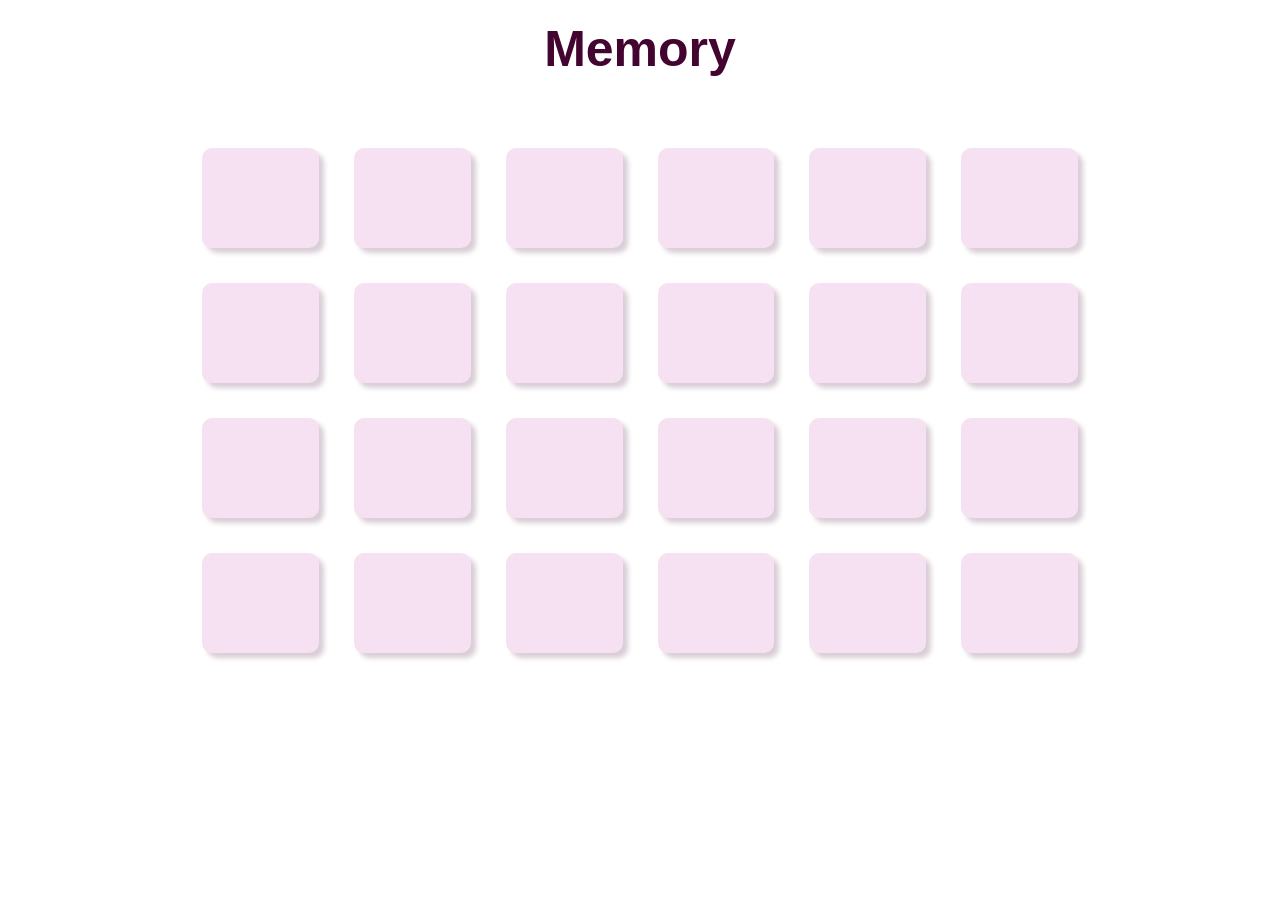
==== src/index.html @ 2c9fb864 "premier commit" ====
<!doctype html>
<html>
  <head>
    <meta charset="utf-8" />
    <title>eikon parcel starter</title>
    <meta name="viewport" content="width=device-width, initial-scale=1.0" />
    <link rel="stylesheet" href="css/main.css" />
  </head>
  <body>
    <h1>Memory</h1>
    <div id="board"></div>

    <script src="js/main.js" type="module"></script>
  </body>
</html>
---- src/css/main.css ----
* {
  background-color: #ffffff;
  color: #000;
  font-family: "Gill Sans", "Gill Sans MT", Calibri, "Trebuchet MS", sans-serif;
  box-sizing: border-box;
  margin: 0;
  padding: 0;
}
h1 {
  text-align: center;
  margin-top: 20px;
  font-size: 50px;
  color: rgb(67, 4, 48);
}
#board {
  display: grid;
  gap: 35px;
  grid-template-columns: repeat(6, 1fr);
  /* grid-template-rows: repeat(4, 1fr); */
  grid-auto-rows: auto;
  width: 70%;
  border-radius: 30px;
  padding: 10px;
  margin: 60px auto;
  background-color: rgb(255, 255, 255);
}

.card {
  display: flex;
  justify-content: center;
  align-items: center;
  width: 100%;
  height: 100px;
  border-radius: 10px;
  background-color: #fdf9fd;
  box-shadow: 5px 5px 5px rgba(67, 4, 48, 0.2);
  cursor: pointer;
  position: relative;
  font-size: 30px;
  /* Les éléments ayant la class card MAIS PAS hidden afficheront l'émoji */
  &:not(.hidden)::after {
    content: attr(data-emoji);
    position: absolute;
    left: 50%;
    top: 50%;
    transform: translate(-50%, -50%);
  }

  /* Les éléments ayant la class card ET hidden auront un fond gris */
  &.hidden {
    background: rgb(246, 225, 242);
  }
}

a {
  color: inherit;
}

img,
video {
  display: block;
}
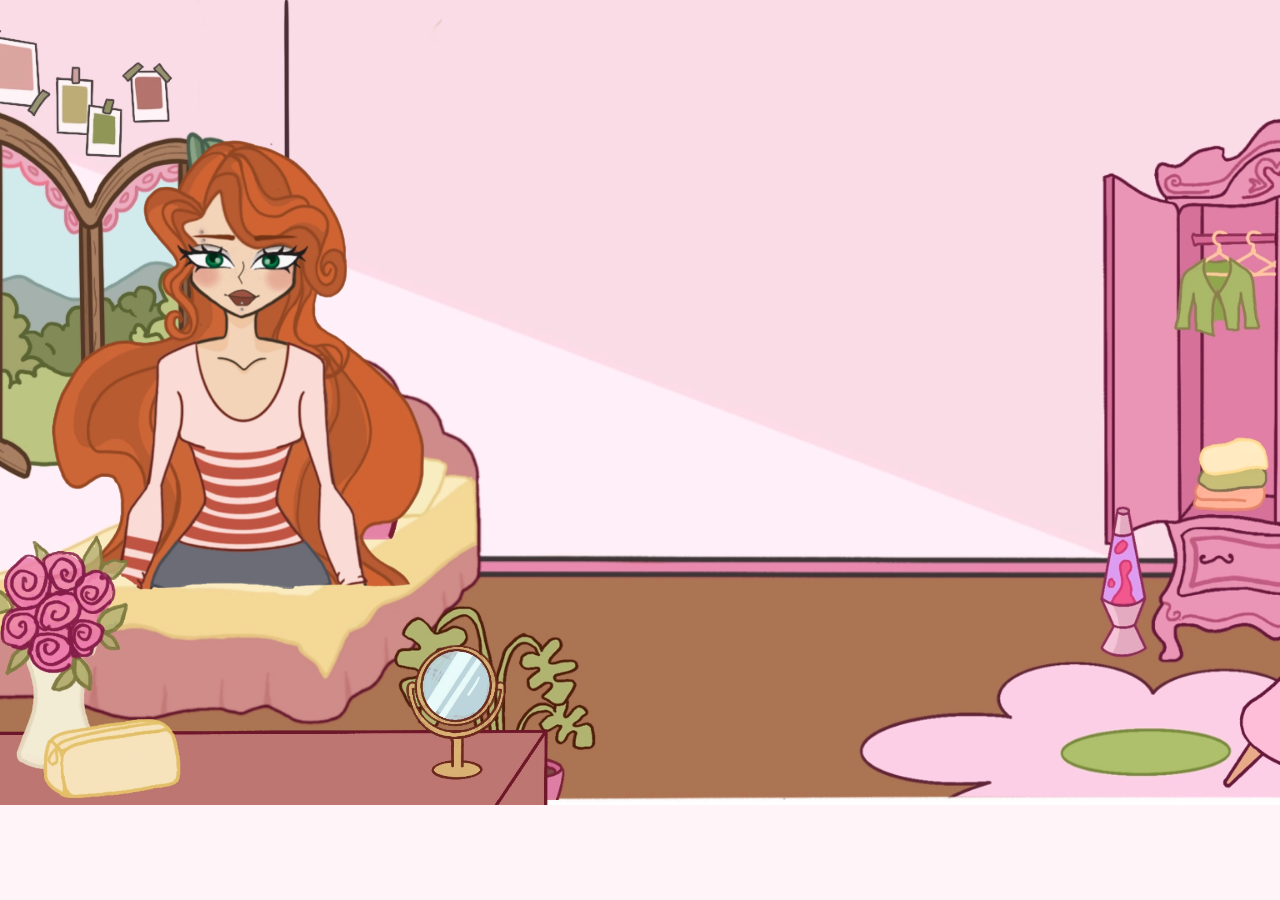
==== commit b6894fd5: "base de la maquette" ====
--- a/src/index.html
+++ b/src/index.html
@@ -7,9 +7,14 @@
     <link rel="stylesheet" href="css/main.css" />
   </head>
   <body>
-    <h1>Memory</h1>
     <div id="board"></div>
-
+    <div id="bar"></div>
+    <div class="fille">
+      <img src="images/fille.webp" alt="fille" />
+    </div>
+    <div class="coiffeuse">
+      <img src="images/coiffeuse.webp" alt="coiffeuse" />
+    </div>
     <script src="js/main.js" type="module"></script>
   </body>
 </html>
--- a/src/css/main.css
+++ b/src/css/main.css
@@ -1,52 +1,86 @@
 * {
-  background-color: #ffffff;
   color: #000;
   font-family: "Gill Sans", "Gill Sans MT", Calibri, "Trebuchet MS", sans-serif;
   box-sizing: border-box;
   margin: 0;
   padding: 0;
 }
-h1 {
-  text-align: center;
-  margin-top: 20px;
-  font-size: 50px;
-  color: rgb(67, 4, 48);
+
+body {
+  background-image: url("../images/background.webp");
+  background-size: cover;
+  background-position: center;
+  background-repeat: no-repeat;
+  background-attachment: fixed;
 }
+#bar {
+  position: fixed;
+  bottom: 0;
+  height: 95px;
+  width: 100%;
+  background: #fff4f8;
+  display: flex;
+  align-items: center;
+  justify-content: space-between;
+  padding: 0 24px;
+  gap: 20px;
+}
+
+.fille {
+  position: absolute;
+  display: inline-block;
+  left: 3%;
+  bottom: 95;
+  height: 50%;
+  z-index: 1;
+}
+.coiffeuse {
+  position: absolute;
+  display: inline-block;
+  left: 0%;
+  bottom: 95px;
+  height: 30%;
+  z-index: 1;
+}
+
 #board {
   display: grid;
-  gap: 35px;
-  grid-template-columns: repeat(6, 1fr);
-  /* grid-template-rows: repeat(4, 1fr); */
+  left: 70%;
+  gap: 40px;
+  grid-template-columns: repeat(4, 1fr);
   grid-auto-rows: auto;
-  width: 70%;
+  width: 40%;
   border-radius: 30px;
   padding: 10px;
   margin: 60px auto;
-  background-color: rgb(255, 255, 255);
+}
+
+.card.hidden img {
+  visibility: hidden;
 }
 
 .card {
   display: flex;
   justify-content: center;
   align-items: center;
-  width: 100%;
+  width: 100px;
   height: 100px;
-  border-radius: 10px;
-  background-color: #fdf9fd;
-  box-shadow: 5px 5px 5px rgba(67, 4, 48, 0.2);
+  border-radius: 5px;
+  border: 4px solid #b46484;
+  background-color: #fff4ff;
+  box-shadow: 7px 7px #d98cab80;
+  /* décalage horizontal, décalage vertical, flou, couleur */
   cursor: pointer;
   position: relative;
-  font-size: 30px;
   /* Les éléments ayant la class card MAIS PAS hidden afficheront l'émoji */
   &:not(.hidden)::after {
-    content: attr(data-emoji);
     position: absolute;
     left: 50%;
     top: 50%;
     transform: translate(-50%, -50%);
   }
 
-  /* Les éléments ayant la class card ET hidden auront un fond gris */
+  /* Les éléments ayant la class card ET hidden auront un fond rose */
   &.hidden {
     background: rgb(246, 225, 242);
   }
@@ -59,4 +93,7 @@
 img,
 video {
   display: block;
+  width: 100%;
+  height: 100%;
+  object-fit: contain;
 }
